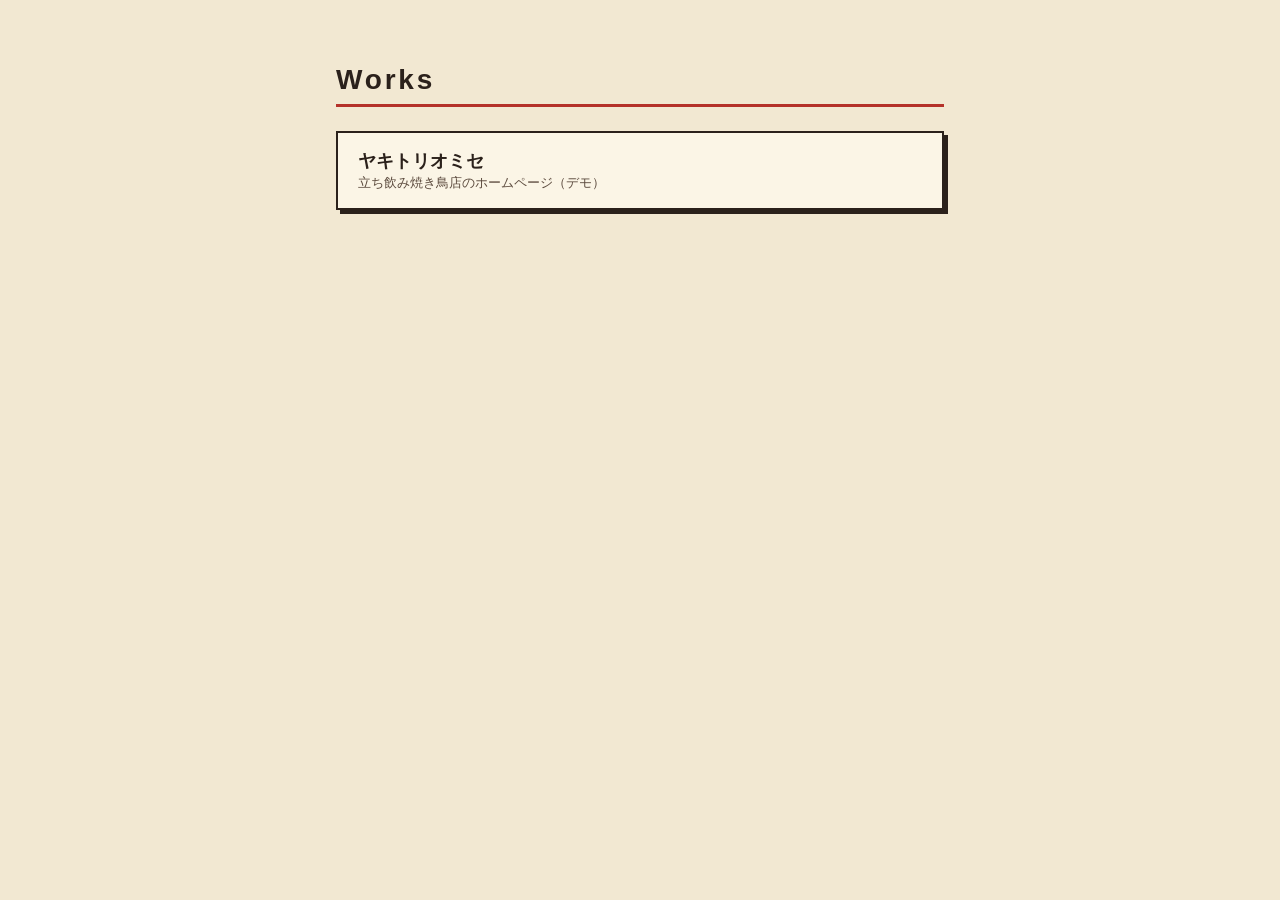
==== index.html @ 1e7f1641 "ヤキトリオミセ（デモ）を公開" ====
<!doctype html>
<html lang="ja">
<head>
<meta charset="utf-8">
<meta name="viewport" content="width=device-width, initial-scale=1">
<meta http-equiv="Content-Security-Policy" content="default-src 'none'; style-src 'self'; base-uri 'none'; form-action 'none'">
<meta name="referrer" content="strict-origin-when-cross-origin">
<meta name="robots" content="noindex, nofollow">
<title>Works</title>
<link rel="stylesheet" href="style.css">
</head>
<body>
<main>
  <h1>Works</h1>
  <ul>
    <li><a href="yakitori/"><b>ヤキトリオミセ</b><span>立ち飲み焼き鳥店のホームページ（デモ）</span></a></li>
  </ul>
</main>
</body>
</html>
---- style.css ----
* { box-sizing: border-box; margin: 0; padding: 0; }
body { background: #f2e8d2; color: #2b211b; font-family: "Hiragino Sans", "Yu Gothic", sans-serif; }
main { max-width: 640px; margin: 0 auto; padding: 64px 16px; }
h1 { font-size: 28px; letter-spacing: .1em; margin-bottom: 24px; border-bottom: 3px solid #b5322a; padding-bottom: 8px; }
ul { list-style: none; display: grid; gap: 12px; }
a { display: block; padding: 16px 20px; background: #fbf5e6; border: 2px solid #2b211b; box-shadow: 4px 4px 0 #2b211b; color: inherit; text-decoration: none; }
a:hover { transform: translate(1px, 1px); box-shadow: 3px 3px 0 #2b211b; }
b { display: block; font-size: 18px; }
span { font-size: 13px; color: #5b4a3d; }
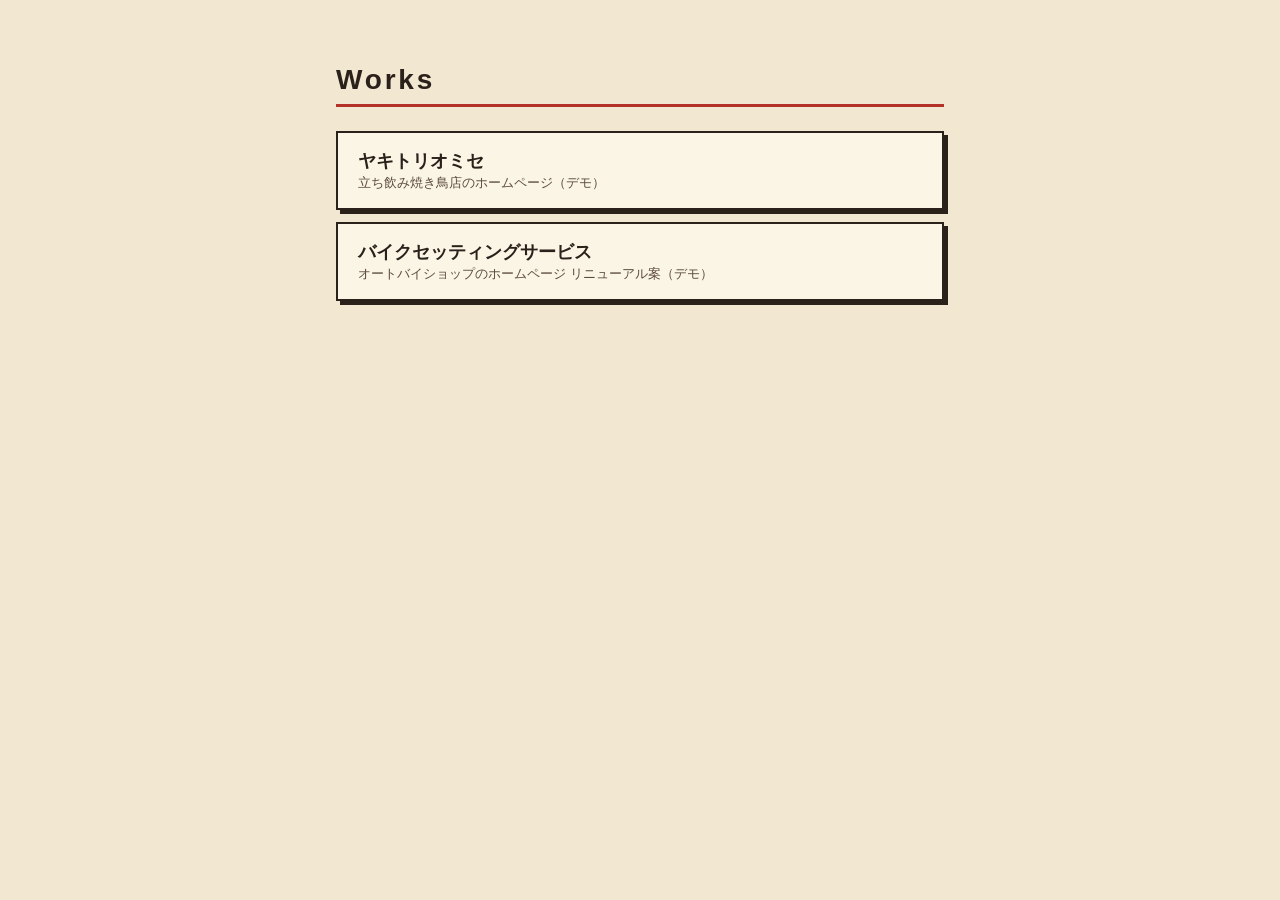
==== commit 163850b9: "バイクセッティングサービス（デモ）を公開、Works に追加" ====
--- a/index.html
+++ b/index.html
@@ -14,6 +14,7 @@
   <h1>Works</h1>
   <ul>
     <li><a href="yakitori/"><b>ヤキトリオミセ</b><span>立ち飲み焼き鳥店のホームページ（デモ）</span></a></li>
+    <li><a href="bike-setting-service/"><b>バイクセッティングサービス</b><span>オートバイショップのホームページ リニューアル案（デモ）</span></a></li>
   </ul>
 </main>
 </body>
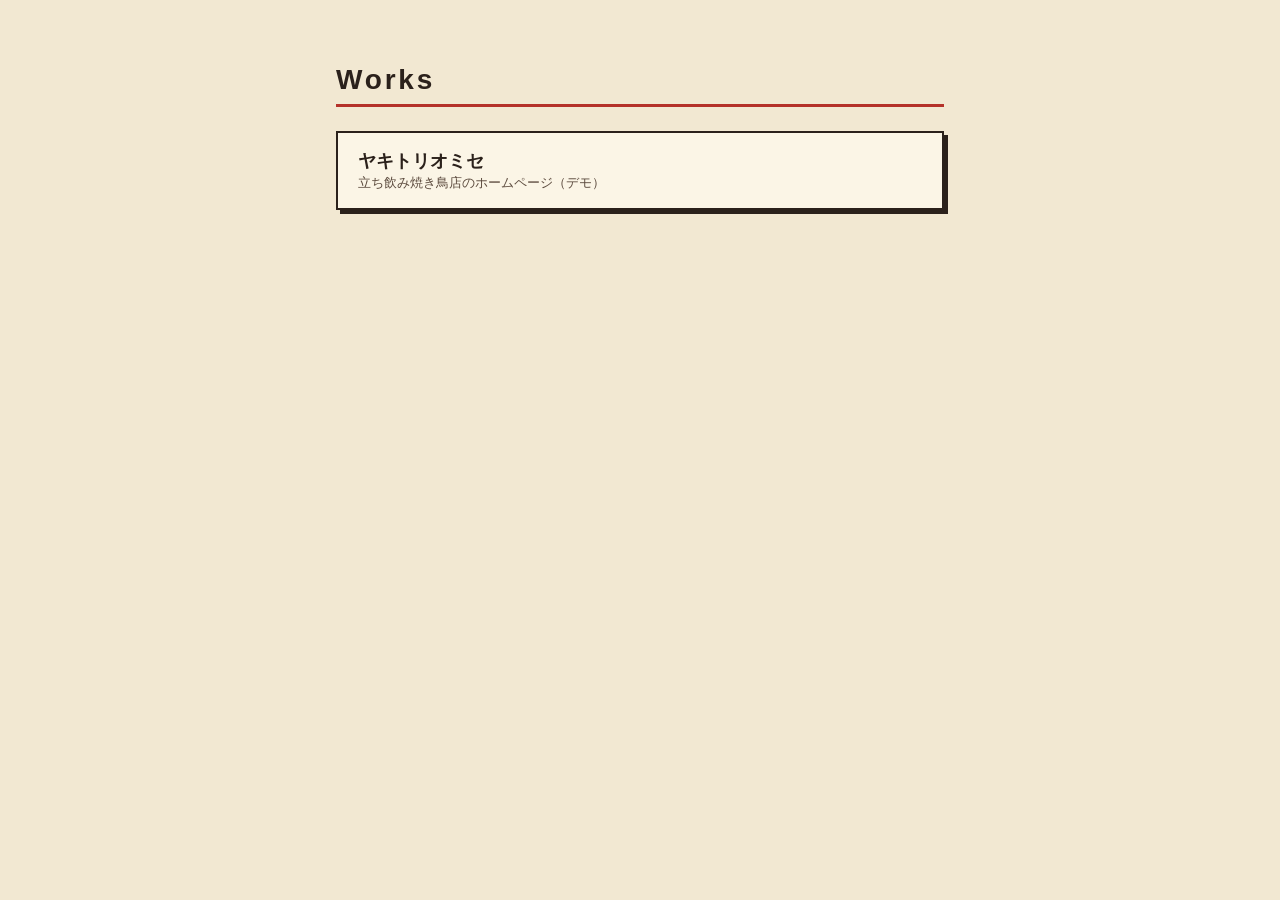
==== commit 2809abd9: "バイクセッティングサービス（デモ）を非公開に" ====
--- a/index.html
+++ b/index.html
@@ -14,7 +14,6 @@
   <h1>Works</h1>
   <ul>
     <li><a href="yakitori/"><b>ヤキトリオミセ</b><span>立ち飲み焼き鳥店のホームページ（デモ）</span></a></li>
-    <li><a href="bike-setting-service/"><b>バイクセッティングサービス</b><span>オートバイショップのホームページ リニューアル案（デモ）</span></a></li>
   </ul>
 </main>
 </body>
